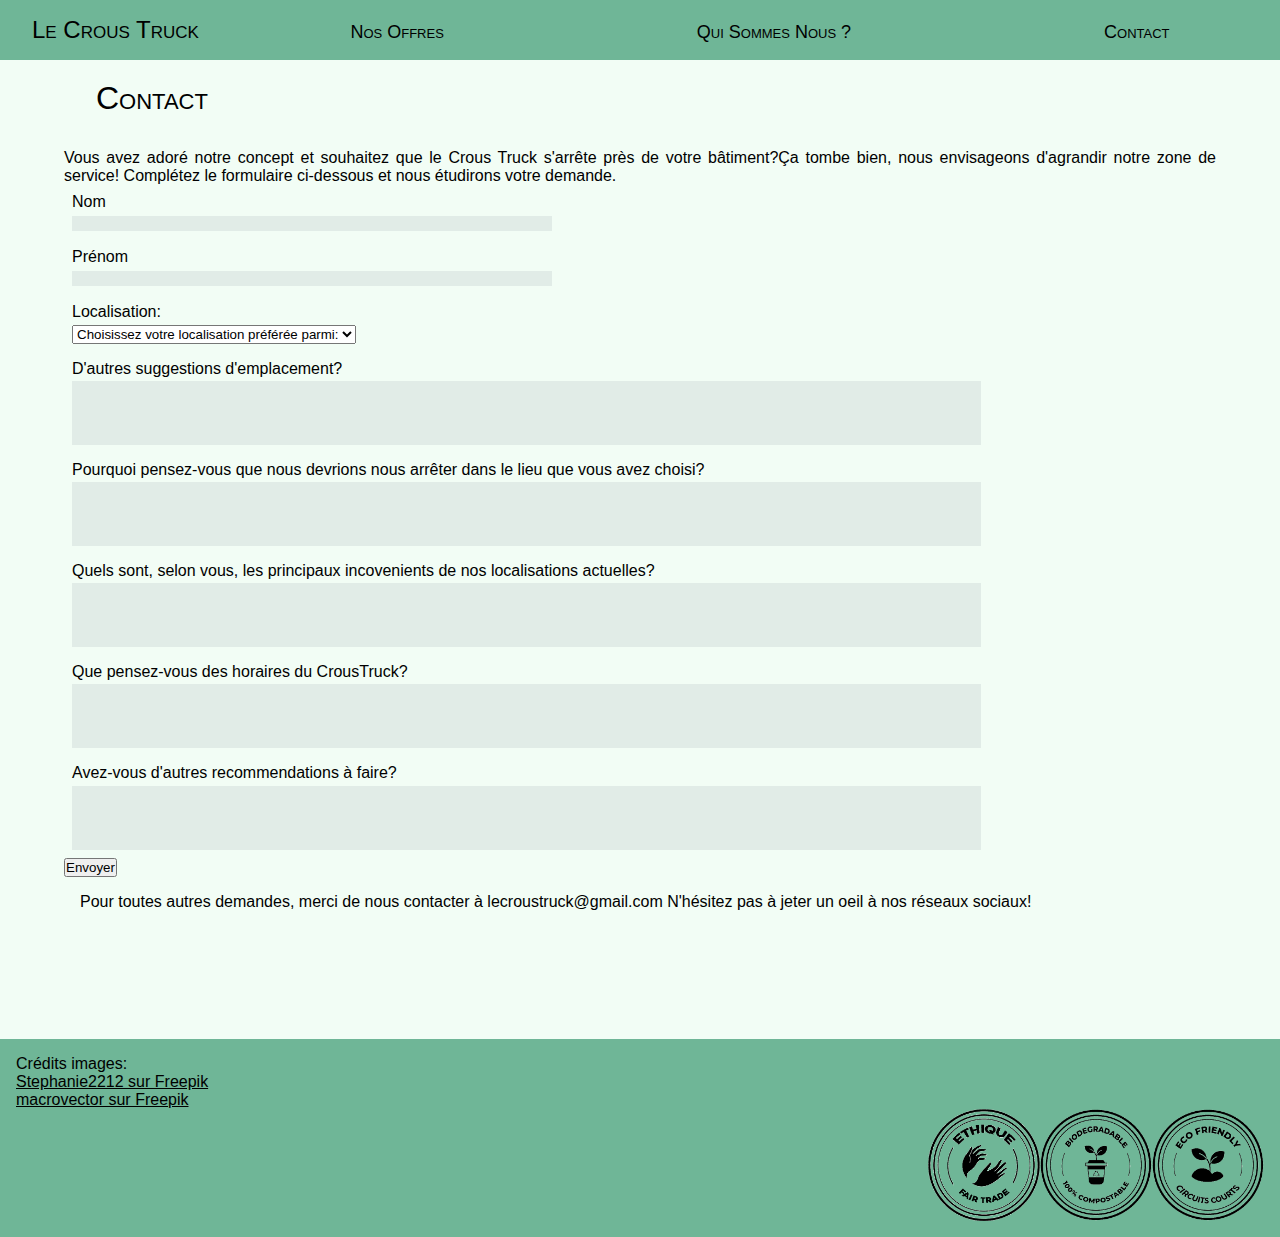
==== contact.html @ a4916d1d "Forme du formulaire" ====
<!DOCTYPE html>
<html lang="fr">

<head>
  <meta charset="utf-8">
  <link rel="stylesheet" type="text/css" href="style.css">
  <title>Crous Truck - Contact </title>
</head>

<body>
  <nav>
    <div class="navbar">
      <div class="nav-container">
        <input class="checkbox" type="checkbox">
        <div class="hamburger-lines">
          <!--Cette classe sert à faire les 3 lignes du burger-->
          <span class="line line1"></span>
          <span class="line line2"></span>
          <span class="line line3"></span>
        </div>
        <div class="logo">
          <a class="main-title" href="index.html">Le Crous Truck</a>
        </div>
        <div class="menu-items">
          <!--Ici, on a nos liens vers nos pages du menu de navigation-->
          <ul class="navigation">
            <li><a href="menu.html">Nos Offres</a></li>
            <li><a href="nous.html">Qui Sommes Nous ?</a></li>
            <li><a href="contact.html">Contact</a></li>
          </ul>
        </div>
      </div>
    </div>
  </nav>
  <main>
    <section class="contenu">
    <h1>Contact</h1>
      <p>Vous avez adoré notre concept et souhaitez que le Crous Truck s'arrête près de
        votre bâtiment?&Ccedil;a tombe bien, nous envisageons d'agrandir notre zone de
        service! Complétez le formulaire ci-dessous et nous étudirons votre demande. </p>
      <div class="contact_section_form">
        <form id="contact_form" method="post"
          action="https://perso.liris.cnrs.fr/pierre-antoine.champin/enseignement/intro-web/_static/formproc/debug">
          <div class="contact_questions">
            <label for="nom">Nom</label>
            <input class="contact_field" type="text" name="nom" id="nom" required>
          </div>

          <div class="contact_questions">
            <label for="prenom">Prénom</label>
            <input class="contact_field" type="text" name="prenom" id="prenom" required>
          </div>

          <div class="contact_questions">
            <label for="location">Localisation:</label>
            <select class="contact_field" name="location" id="location" required>
              <option value="">Choisissez votre localisation préférée parmi:</option>
              <option value="MarieCurie">Bibliothèque Marie Curie</option>
              <option value="RueRaoulDurand">Rue Raoul Durand</option>
              <option value="squareLaDoua">Square de la Doua</option>
            </select>
          </div>

          <div class="contact_questions">
            <label for="other_ideas">D'autres suggestions d'emplacement?</label>
            <textarea class="contact_field" name="other_ideas" id="other_ideas" cols="20" rows="1"></textarea>
          </div>

          <div class="contact_questions">
            <label for="justification">Pourquoi pensez-vous que nous devrions nous arrêter dans le lieu
              que vous avez choisi?</label>
            <textarea class="contact_field" name ="justification" id="justification" cols="20" rows="1" required></textarea>
          </div>

          <div class="contact_questions">
            <label for="question_loc_actuelles">Quels sont, selon vous, les principaux incovenients de nos localisations actuelles? </label>
            <textarea class="contact_field" name ="question_loc_actuelles" id="question_loc_actuelles" cols="20" rows="1" required></textarea>
          </div>

          <div class="contact_questions">
            <label for="question_horaire">Que pensez-vous des horaires du CrousTruck?</label>
            <textarea class="contact_field" name ="question_horaire" id="question_horaire" cols="20" rows="1" ></textarea>
          </div>

          <div class="contact_questions">
            <label for="recommendations">Avez-vous d'autres recommendations à faire?</label>
            <textarea class="contact_field" name ="recommendations" id="recommendations" cols="20" rows="1" ></textarea>
          </div>
          <!--penser à ajouter aussi un lien vers une page qui donne quelles donnees on voudrait que le serveur renvoit au client. -->
          <button type="submit" class="contact_button">Envoyer</button>

        </form>
      </div>
      <p id="end-form">Pour toutes autres demandes, merci de nous contacter à <span
          class="contact_email">lecroustruck@gmail.com</span>
        N'hésitez pas à jeter un oeil à nos réseaux sociaux!</p>
      <!-- instagram, pinterest-->
    </section>
  </main>
  <footer>
    <p class="credits">Crédits images:</p>
    <p class="credits"><a href="https://fr.freepik.com/auteur/stephanie2212">Stephanie2212 sur Freepik</a></p>
    <p class="credits"><a href="https://fr.freepik.com/auteur/macrovector-official"> macrovector sur Freepik</a></p>
    <div class="footer_icns">
      <img src="img/icn_ecofriendly_modified.png" alt="logo eco friendly" class="footer_imgs">
      <img src="img/icn_biodegradable_modified.png" alt="logo biodégradable" class="footer_imgs">
      <img src="img/fairtrade_logo_modified.png" alt="logo fair trade" class="footer_imgs">
    </div>
  </footer>
</body>

</html>
---- style.css ----
body {
    font-family: 'Poppins', sans-serif;
    background-color: #f2fdf5;
}

h1 {
    font-family: 'Poppins', sans-serif;
    padding: 2rem;
    font-weight: 500;
    font-variant: small-caps;
}

h2, h3 {
    font-variant: small-caps;
    padding: 1rem;
}
.main-title {
    font-size:x-large;
    font-variant: small-caps;
}
.item {
    margin-left: auto;
    margin-right: auto;
    margin-bottom: 4rem;
    border-radius: 2%;
    padding-left: 1rem;
    padding-right: 1rem;
    width: 35vh;
}

.item p {
    padding: 0em 2em 0em 2em;
    text-align: center;
}

.lecrous_transparent p, .lecrous_ou p, .lecrous_quoi p{
    margin-bottom: 1rem;
}
.tab_categorie, .tab_origine{
    padding: 0.2rem;
}

h2 {
    padding-left: 3rem;
    font-size: xx-large;
    font-weight: 500;
}

h3 {
    margin-top: 1rem;
    margin-bottom: 2rem;
    text-align: center;
    font-weight: 300;
}

.offre, .price {
    width: fit-content;
    font-weight: 100;
    font-style: italic;
}
p.price {
    padding: 1rem;
    padding-left: 16rem;
}

.img-items {
    margin-bottom: 1rem;
    max-width: 100%;
    border-radius: 4%;
    box-shadow: rgba(0, 0, 0, 0.25) 0px 14px 28px, rgba(0, 0, 0, 0.22) 0px 10px 10px;
    width: max-content;
}

#tab-index {
    margin-left:auto;
    margin-right:auto;
    font-weight: 200;
    font-size: small;
}

#tab-index thead{
    font-variant: small-caps;
}
#tab-index td:nth-child(2n+1) {
    font-weight: 400;
    text-align: right;
    padding-right: 1rem;
}
#tab-index td:nth-child(2n) {
    font-weight: 200;
}
#intro, .contenu{
    text-align:justify;
}

/*style du formulaire de contact*/
label{
    align-content: flex-start;
}
.contact_field{
    align-content: flex-start;
}
.contact_section_form{
    margin-right:auto;
    margin-left: auto;
}
form{
    display: flex;
    flex-direction: column;

}
form div {
    padding: 0.5rem;
}
label{
    display: block;
    font-weight: 200;
    padding-bottom: 0.2rem;
}
#end-form {
    font-weight: 200;
    padding: 1rem;
}

.contact_button{
    align-self:flex-start;
}
input, textarea {
    border  : none;
    width   : 30rem;
    background: rgb(225, 236, 231);
    }

textarea {
    display : block;
    width   : 80%;
    height  : 4rem;
    resize  : none;
}



/*placement des images du footer*/
.footer_icns{
    display: flex;
    flex-direction: row-reverse;
}
footer{
    margin-top: 7rem;
    padding: 1rem;
    background-color: rgb(111, 182, 151);
}

a, a:visited{
    color: black;
    text-decoration: none;
}
.acknowledgements{
    margin-top: 1rem;
    text-align: center;
}
.credits a{
    text-decoration: underline;
}
.credit_h1{
    padding: 2rem;
    background-color: rgb(111, 182, 151);
}
.credits_list{
    padding: 3rem;
}
.img_open_tab{
    max-width: 1.5rem;
}
/*Ci après, permet de faire la carte en responsive: */
@media (min-width: 701px) and  (max-width: 1130px) {
    .produits {
        grid-template-columns: 1fr 1fr ;
    }
    h2 {
        grid-column-start: 1;
        grid-column-end: 3;
    }
}
@media (min-width: 1131px) {
    .produits {
        grid-template-columns: 1fr 1fr 1fr;
    }
    h2 {
        grid-column-start: 1;
        grid-column-end: 4;
    }
}
    /*ci-après, la version web :*/
@media (min-width: 701px) {
    * {
        margin: 0;
        padding: 0;
    }

    /*Barre de navigation*/
    .checkbox {
        display: none;
    }
    .nav-container{
        padding: 1rem;
        display: grid;
        grid-template-columns: 13rem auto;
        width: 100%;
        position: fixed;
        background-color: rgb(111, 182, 151);
        width: 100%; 
    }
    .logo{
        padding-left: 1rem;
        grid-column-start: 1;
    }
    .navigation {
        display: flex;
        justify-content: space-around;
        padding-top: 0.4rem;
    }

    .navigation li {
        list-style-type: none;
        font-variant: small-caps;
        font-size: large;
    }

    li a:hover, .main-title:hover {
        font-weight: bold; 
    }
    #img_truck {
        padding: 4rem 0rem 4rem 0rem;
        display: block;
        margin-left: auto;
        margin-right: auto;
    }

    #index_presentation {
        text-align: center;
        padding: 6rem;
        font-size: x-large;
        font-weight: 300;
    }
    .index_horaires{
        text-align: center;
        padding: 2rem;
        font-size: x-large;
        font-weight: 300;
    }
    #tab-index {
        font-size: large;
    }
    
    /*Placement des produits sur la page*/
    main{
        padding-top: 3rem;
    }
    .produits {
        display: grid;
    }

    #mainimg {
        width: 30rem;
    }
    #intro, .contenu{
        padding: 0em 4em 0em 4em;
    }
    /*Tableau A PROPOS DE NOUS version web*/
    #tableau_nous{
        margin: 0 auto 2rem auto;
    }
    caption{
        margin: 2rem 0;
    }
    .tworows_top{
        padding-top: 0.5rem;
    }
    .tworows_bottom{
        padding-bottom: 0.5rem;
    }
    .solo_row{
        padding: 0.5rem 0;
    }
    .tab_categorie, .th_nous{
        padding-right: 2rem;
    }
    #img_map{
        display: block;
        margin-left: auto;
        margin-right: auto;
        max-width: 100%;
        
    }

    /*resize des images du footer*/
    .footer_imgs{
        max-width: 7rem;
        
    }

}

    /*ci-après, la version mobile : */
@media (max-width: 700px) {
    * {
        margin: 0;
        padding: 0;
    }

    #index_presentation {
        padding: 2rem;
        text-align: center;
        font-style: italic;
        font-size: smaller;
    }
    #mainimg {
        width: 30rem;
    }
    
    #intro, .contenu{
        padding: 0em 1.5em 0em 1.5em;
    }

    #img_map {
        display: block;
        margin-left: auto;
        margin-right: auto;
        max-width: 100%; 
    }
    /*version responsive du tableau dans "A propos de nous" */
    .thead_nous {
        display: none;
    }
    caption{
        margin: 1rem 0;
    }
    .tab_categorie, .tab_categorie_cafe {
        font-variant: small-caps;
        margin-top: 1rem;
    }
    .tr_nous {
        display: flex;
        flex-direction: column;
    }

    .tab_categorie::before {
        content: "Les ";
    }
    .tab_categorie_cafe::before{
        content: "Le ";
    }
    /*resize des images du footer*/
    .footer_imgs{
        max-width: 5rem;
        
    }
    /*Le code ci-après permet de faire le menu burger et a été trouvé sur le site:  https://codepen.io/alvarotrigo/pen/wvrzPWL,
    Nous avons apporté quelques modifications esthétiques, et nous l'avons adapté pour notre site.*/

    .navbar {
        width: 100%;
        box-shadow: 0 1px 4px rgb(146 161 176 / 15%);
    }

    .nav-container {
        display: flex;
        justify-content: space-between;
        align-items: center;
        height: 10rem;
        max-width: 100rem;
        background-color: rgb(111, 182, 151);
        margin: auto;
    }

    .navbar .menu-items {
        display: flex;
    }

    .navbar .nav-container li {
        list-style: none;
    }

    .navbar .nav-container a {
        text-decoration: none;
        color: #0e2431;
        font-weight: 500;
        font-size: 1.2rem;
    }

    .navbar .nav-container a:hover {
        font-weight: bolder;
    }

    .nav-container {
        display: block;
        position: relative;
        height: 60px;
    }

    .nav-container .checkbox {
        position: absolute;
        display: block;
        height: 32px;
        width: 32px;
        top: 20px;
        left: 20px;
        z-index: 5;
        opacity: 0;
        cursor: pointer;
    }

    .nav-container .hamburger-lines {
        display: block;
        height: 26px;
        width: 32px;
        position: absolute;
        top: 17px;
        left: 20px;
        z-index: 2;
        display: flex;
        flex-direction: column;
        justify-content: space-between;
    }

    .nav-container .hamburger-lines .line {
        display: block;
        height: 4px;
        width: 100%;
        border-radius: 10px;
        background: #0e2431;
    }

    .nav-container .hamburger-lines .line1 {
        transform-origin: 0% 0%;
        transition: transform 0.4s ease-in-out;
    }

    .nav-container .hamburger-lines .line2 {
        transition: transform 0.2s ease-in-out;
    }

    .nav-container .hamburger-lines .line3 {
        transform-origin: 0% 100%;
        transition: transform 0.4s ease-in-out;
    }

    .navbar .menu-items {
        padding-top: 8rem;
        padding-bottom: 10rem;
        background-color: rgb(111, 182, 151);
        transform: translate(-130%);
        display: flex;
        flex-direction: column;
        transition: transform 0.4s ease-in-out;
        text-align: left;
        padding-left: 2rem;
    }

    .navbar .menu-items li {
        margin-bottom: 1.2rem;
        font-size: 1.5rem;
        font-weight: 500;
    }

    .logo {
        position: absolute;
        top: 1.2rem;
        right: 1.8rem;
        font-size: 1.2rem;
        color: #0e2431;
    }

    .nav-container input[type="checkbox"]:checked~.menu-items {
        transform: translateX(0);
    }

    .nav-container input[type="checkbox"]:checked~.hamburger-lines .line1 {
        transform: rotate(45deg);
    }

    .nav-container input[type="checkbox"]:checked~.hamburger-lines .line2 {
        transform: scaleY(0);
    }

    .nav-container input[type="checkbox"]:checked~.hamburger-lines .line3 {
        transform: rotate(-45deg);
    }

    .nav-container input[type="checkbox"]:checked~.logo {
        display: none;
    }
}

/* test du dark mode: 
    @media (prefers-color-scheme: dark) {
    body {
    background-color: #2f2f2f;
    color: #dbdbdb;
    }
    a {
    color: #5fa9ee;
    }
    img {
    filter: grayscale(25%);
    }
} */
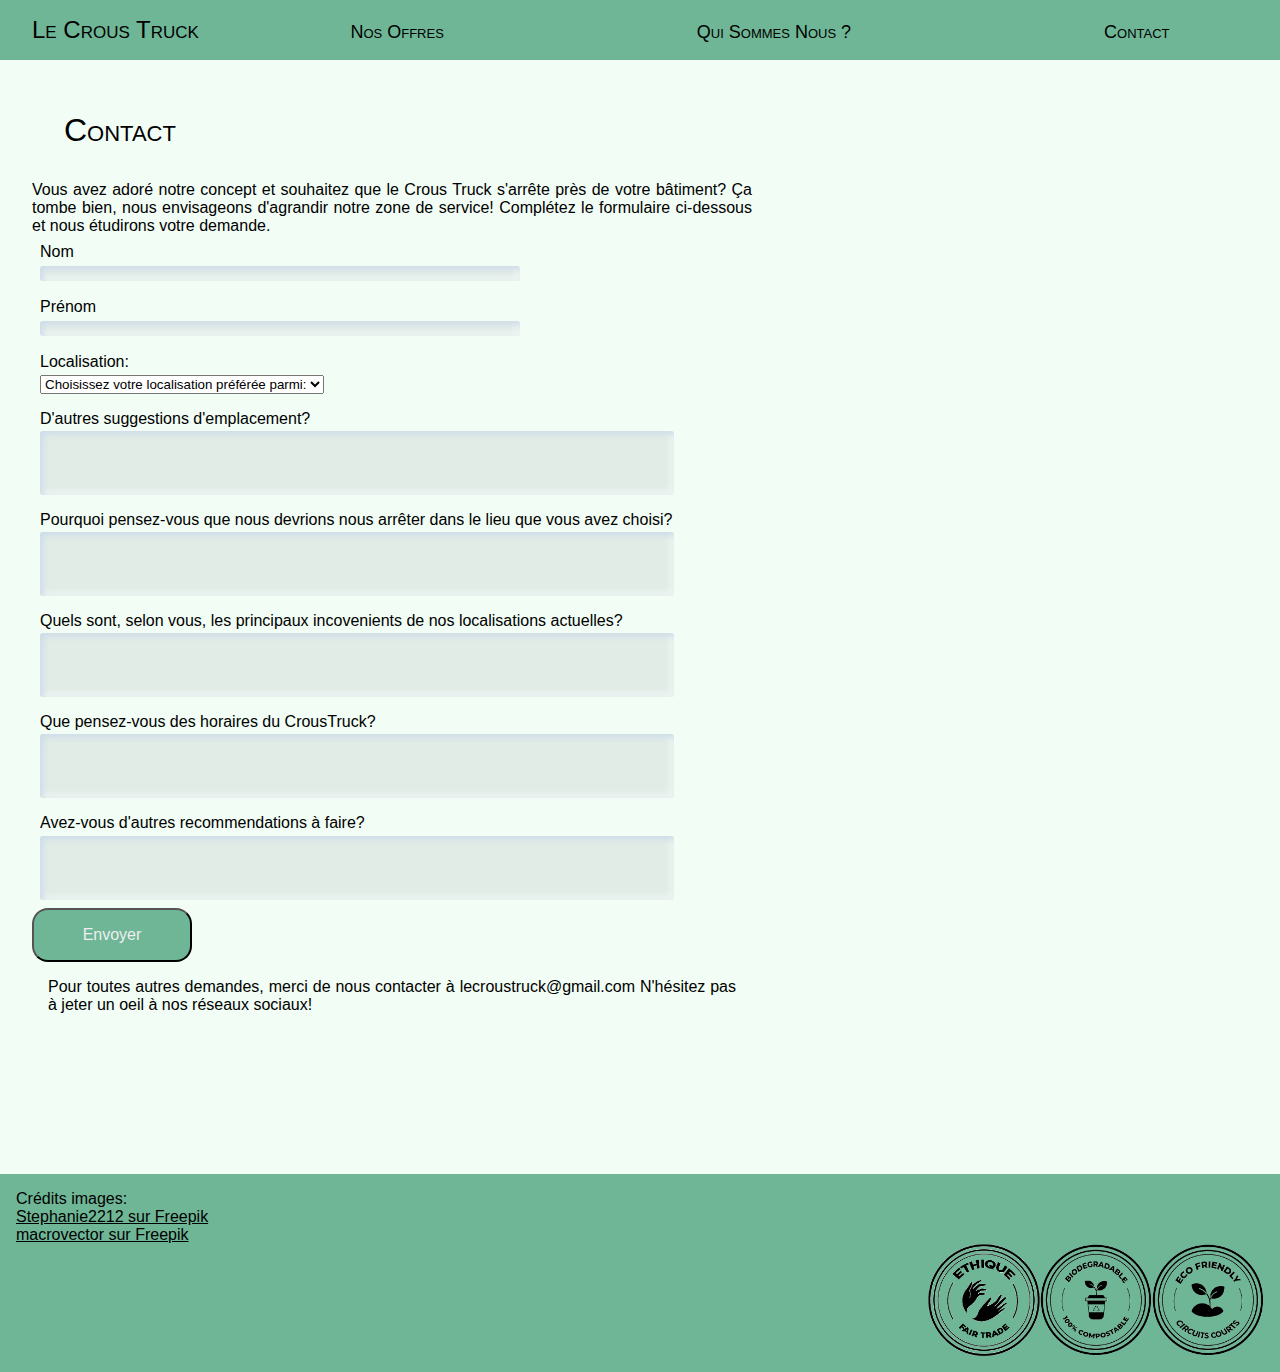
==== commit 21ab11c9: "Avancement formulaire" ====
--- a/contact.html
+++ b/contact.html
@@ -33,10 +33,10 @@
     </div>
   </nav>
   <main>
-    <section class="contenu">
+    <section id="intro-contact" class="contenu">
     <h1>Contact</h1>
       <p>Vous avez adoré notre concept et souhaitez que le Crous Truck s'arrête près de
-        votre bâtiment?&Ccedil;a tombe bien, nous envisageons d'agrandir notre zone de
+        votre bâtiment? &Ccedil;a tombe bien, nous envisageons d'agrandir notre zone de
         service! Complétez le formulaire ci-dessous et nous étudirons votre demande. </p>
       <div class="contact_section_form">
         <form id="contact_form" method="post"
--- a/style.css
+++ b/style.css
@@ -128,16 +128,41 @@
 input, textarea {
     border  : none;
     width   : 30rem;
+    border-radius: 0.2rem;
     background: rgb(225, 236, 231);
+    box-shadow: rgb(204, 219, 232) 3px 3px 6px 0px inset, rgba(255, 255, 255, 0.5) -3px -3px 6px 1px inset;
     }
 
 textarea {
     display : block;
-    width   : 80%;
+    width   : 90%;
     height  : 4rem;
     resize  : none;
 }
 
+#intro-contact {
+    font-weight: 200;
+    padding: 2rem;
+    text-align: justify;
+    max-width: 45rem;
+}
+button {
+    display: inline-block;
+    background-color:  rgb(111, 182, 151);
+    border-radius: 1rem;
+    color: #eeeeee;
+    text-align: center;
+    font-weight: 100;
+    font-size: medium;
+    padding: 1rem;
+    width: 10rem;
+    }
+
+    input:focus, textarea:focus {
+        background   : rgba(0,0,0,.1);
+        border-radius: 5px;
+        outline      : none;
+    }
 
 
 /*placement des images du footer*/
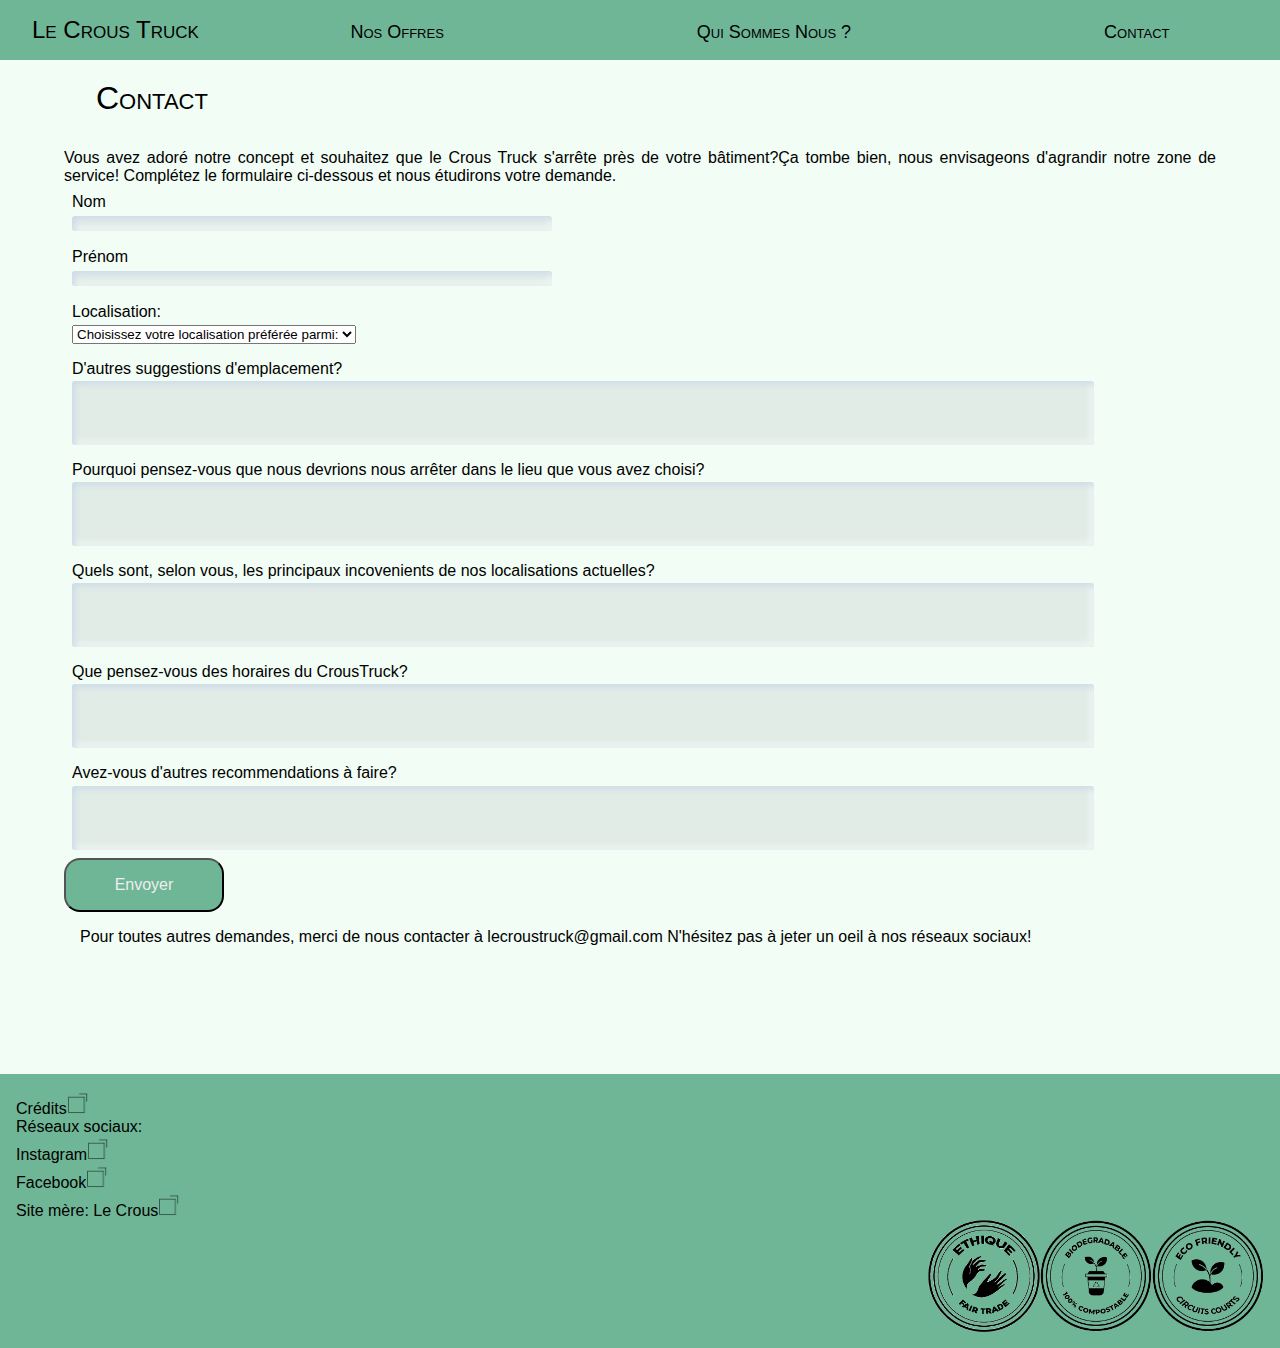
==== commit 28e4e246: "modified_footer" ====
--- a/contact.html
+++ b/contact.html
@@ -33,10 +33,10 @@
     </div>
   </nav>
   <main>
-    <section id="intro-contact" class="contenu">
+    <section class="contenu">
     <h1>Contact</h1>
       <p>Vous avez adoré notre concept et souhaitez que le Crous Truck s'arrête près de
-        votre bâtiment? &Ccedil;a tombe bien, nous envisageons d'agrandir notre zone de
+        votre bâtiment?&Ccedil;a tombe bien, nous envisageons d'agrandir notre zone de
         service! Complétez le formulaire ci-dessous et nous étudirons votre demande. </p>
       <div class="contact_section_form">
         <form id="contact_form" method="post"
@@ -98,9 +98,17 @@
     </section>
   </main>
   <footer>
-    <p class="credits">Crédits images:</p>
-    <p class="credits"><a href="https://fr.freepik.com/auteur/stephanie2212">Stephanie2212 sur Freepik</a></p>
-    <p class="credits"><a href="https://fr.freepik.com/auteur/macrovector-official"> macrovector sur Freepik</a></p>
+    <div class="footer_links">
+      <p class="footer_element"><a href="credits.html" target="_blank">Crédits<img src="img/open_new_tab.png"
+            alt="ouverture dans une nouvelle page" class="img_open_tab"></a></p>
+      <p class="footer_categorie">Réseaux sociaux:</p>
+      <p class="footer_element"><a href="https://www.instagram.com/croustruck/" target="_blank">Instagram<img src="img/open_new_tab.png"
+            alt="ouverture dans une nouvelle page" class="img_open_tab"></a></p>
+      <p class="footer_element"><a href="https://www.facebook.com/profile.php?id=100088704184749" target="_blank">Facebook<img src="img/open_new_tab.png" alt="ouverture dans une nouvelle page"
+            class="img_open_tab"></a></p>
+      <p class="footer_categorie footer_element">Site mère: <a href="https://www.crous-lyon.fr/" target="_blank">Le Crous<img src="img/open_new_tab.png"
+            alt="ouverture dans une nouvelle page" class="img_open_tab"></a></p>
+    </div>
     <div class="footer_icns">
       <img src="img/icn_ecofriendly_modified.png" alt="logo eco friendly" class="footer_imgs">
       <img src="img/icn_biodegradable_modified.png" alt="logo biodégradable" class="footer_imgs">
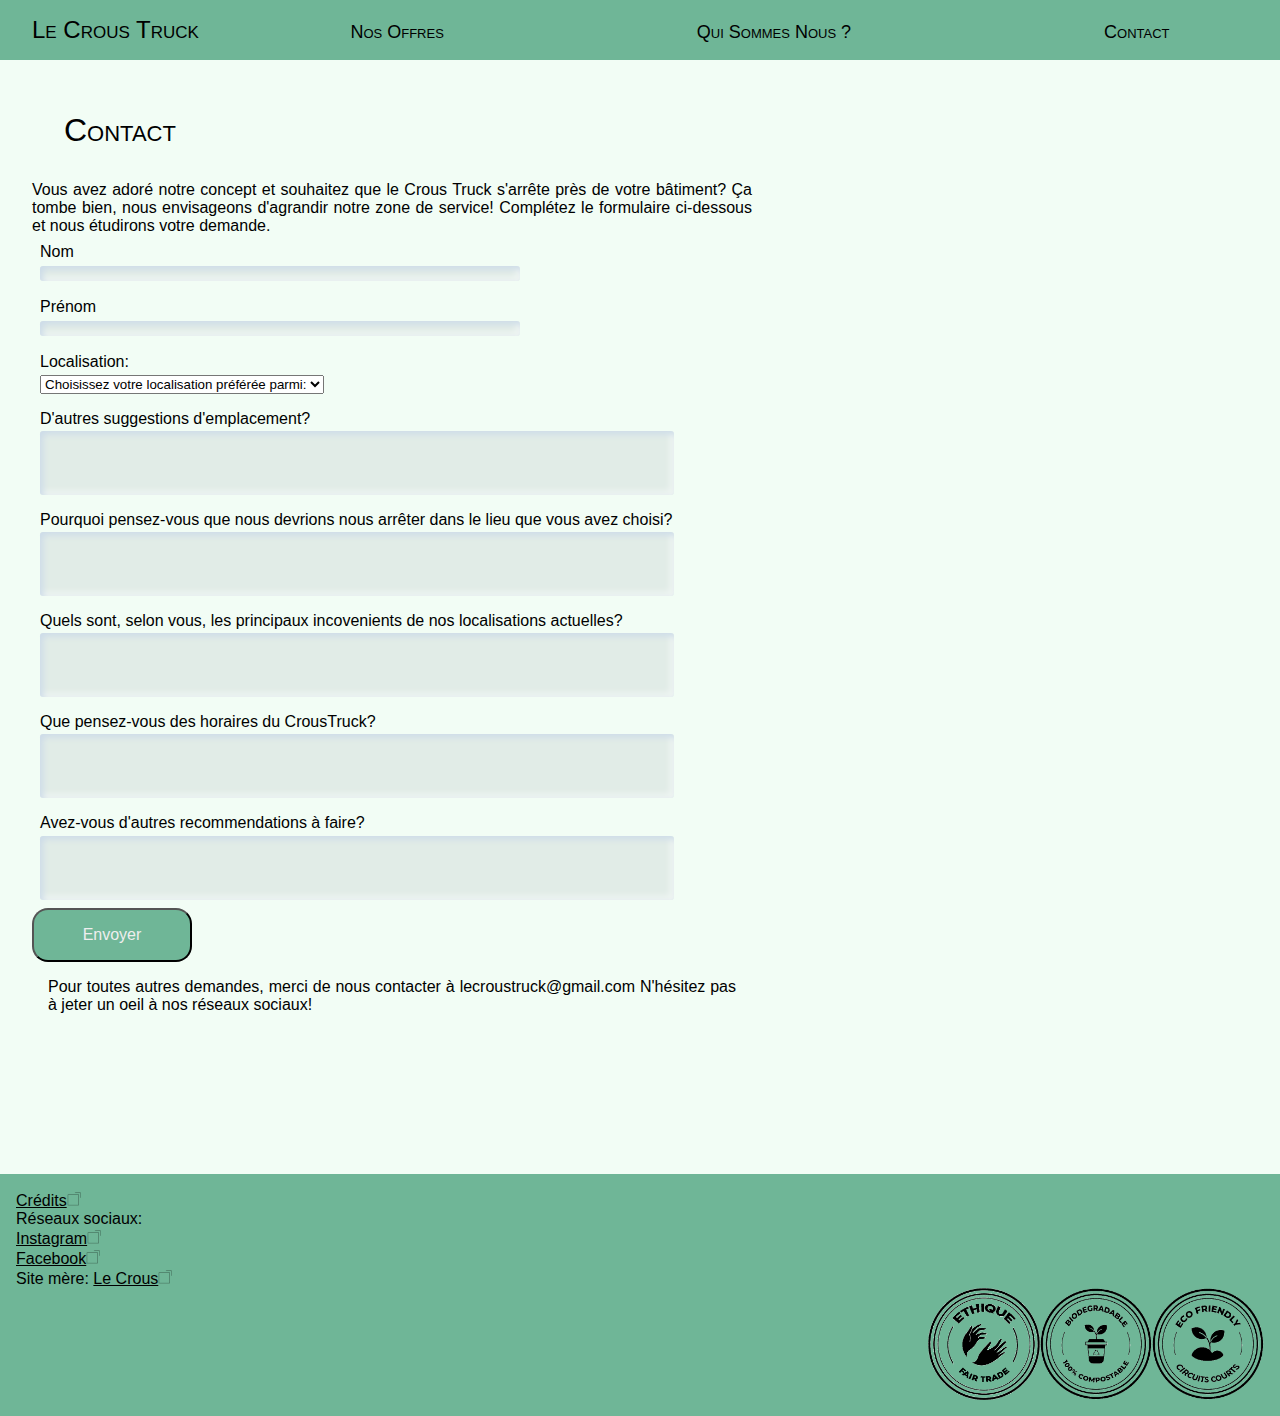
==== commit 023560e8: "Merge branch 'main' of https://forge.univ-lyon1.fr/p2207775/sae_web" ====
--- a/contact.html
+++ b/contact.html
@@ -33,10 +33,10 @@
     </div>
   </nav>
   <main>
-    <section class="contenu">
+    <section id="intro-contact" class="contenu">
     <h1>Contact</h1>
       <p>Vous avez adoré notre concept et souhaitez que le Crous Truck s'arrête près de
-        votre bâtiment?&Ccedil;a tombe bien, nous envisageons d'agrandir notre zone de
+        votre bâtiment? &Ccedil;a tombe bien, nous envisageons d'agrandir notre zone de
         service! Complétez le formulaire ci-dessous et nous étudirons votre demande. </p>
       <div class="contact_section_form">
         <form id="contact_form" method="post"
--- a/style.css
+++ b/style.css
@@ -125,6 +125,18 @@
 .contact_button{
     align-self:flex-start;
 }
+
+a, a:visited{
+    color: black;
+    text-decoration: none;
+}
+/*A propos de nous*/
+.acknowledgements{
+    margin-top: 1rem;
+    text-align: center;
+}
+/*placement du footer*/
+
 input, textarea {
     border  : none;
     width   : 30rem;
@@ -175,18 +187,13 @@
     padding: 1rem;
     background-color: rgb(111, 182, 151);
 }
-
-a, a:visited{
-    color: black;
-    text-decoration: none;
-}
-.acknowledgements{
-    margin-top: 1rem;
-    text-align: center;
-}
-.credits a{
+.footer_element a{
     text-decoration: underline;
 }
+.footer_links{
+    margin: 0, auto;
+}
+/*credits*/
 .credit_h1{
     padding: 2rem;
     background-color: rgb(111, 182, 151);
@@ -195,8 +202,9 @@
     padding: 3rem;
 }
 .img_open_tab{
-    max-width: 1.5rem;
-}
+    max-width: 1rem;
+}
+
 /*Ci après, permet de faire la carte en responsive: */
 @media (min-width: 701px) and  (max-width: 1130px) {
     .produits {
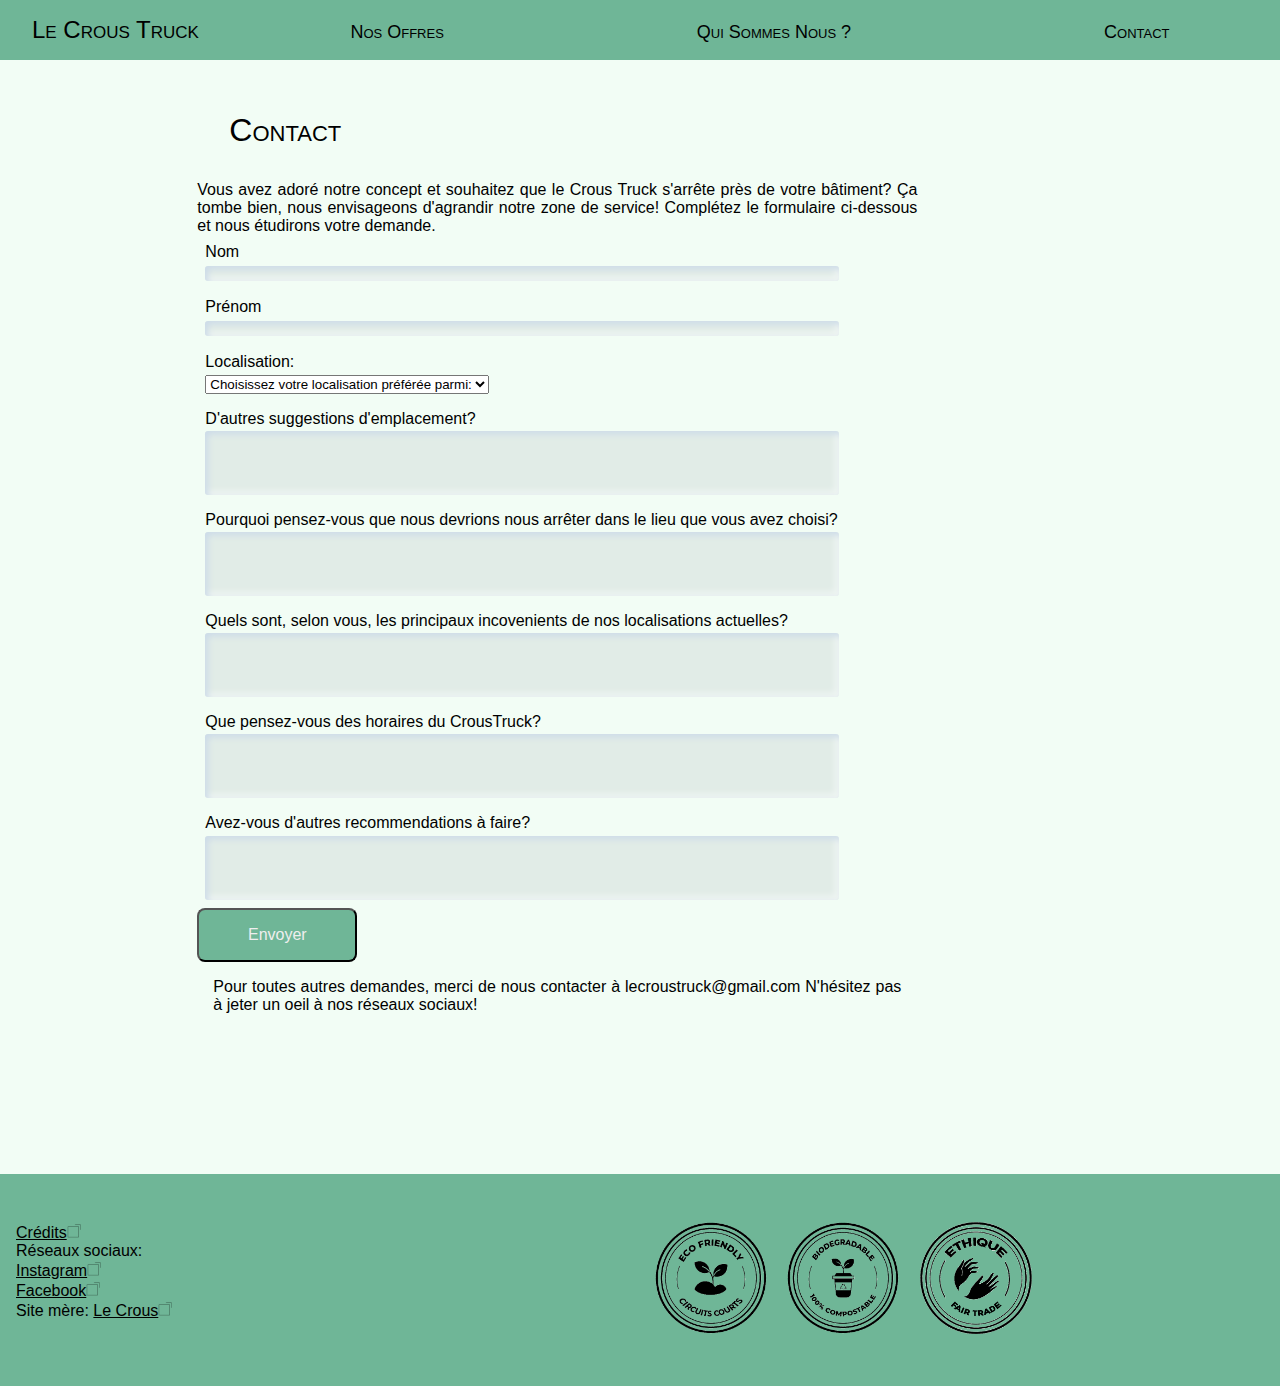
==== commit 51cbc0ae: "grid général sur la page contact" ====
--- a/contact.html
+++ b/contact.html
@@ -33,6 +33,7 @@
     </div>
   </nav>
   <main>
+  <div id="main-contact">
     <section id="intro-contact" class="contenu">
     <h1>Contact</h1>
       <p>Vous avez adoré notre concept et souhaitez que le Crous Truck s'arrête près de
@@ -96,6 +97,7 @@
         N'hésitez pas à jeter un oeil à nos réseaux sociaux!</p>
       <!-- instagram, pinterest-->
     </section>
+  </div>
   </main>
   <footer>
     <div class="footer_links">
--- a/style.css
+++ b/style.css
@@ -112,45 +112,32 @@
 form div {
     padding: 0.5rem;
 }
+#main-contact{
+    display: grid;
+    grid-template-columns: auto auto auto;
+}
+#intro-contact {
+    grid-column-start: 2;
+}
 label{
     display: block;
     font-weight: 200;
     padding-bottom: 0.2rem;
 }
-#end-form {
-    font-weight: 200;
-    padding: 1rem;
-}
-
-.contact_button{
-    align-self:flex-start;
-}
-
-a, a:visited{
-    color: black;
-    text-decoration: none;
-}
-/*A propos de nous*/
-.acknowledgements{
-    margin-top: 1rem;
-    text-align: center;
-}
-/*placement du footer*/
-
+
+textarea {
+    display : block;
+    height  : 4rem;
+    resize  : none;
+}
 input, textarea {
     border  : none;
-    width   : 30rem;
+    width   : 90%;
     border-radius: 0.2rem;
     background: rgb(225, 236, 231);
     box-shadow: rgb(204, 219, 232) 3px 3px 6px 0px inset, rgba(255, 255, 255, 0.5) -3px -3px 6px 1px inset;
     }
 
-textarea {
-    display : block;
-    width   : 90%;
-    height  : 4rem;
-    resize  : none;
-}
 
 #intro-contact {
     font-weight: 200;
@@ -159,9 +146,8 @@
     max-width: 45rem;
 }
 button {
-    display: inline-block;
     background-color:  rgb(111, 182, 151);
-    border-radius: 1rem;
+    border-radius: 0.5rem;
     color: #eeeeee;
     text-align: center;
     font-weight: 100;
@@ -170,21 +156,44 @@
     width: 10rem;
     }
 
-    input:focus, textarea:focus {
-        background   : rgba(0,0,0,.1);
-        border-radius: 5px;
-        outline      : none;
-    }
+
+#end-form {
+    font-weight: 200;
+    padding: 1rem;
+}
+
+.contact_button{
+    align-self:flex-start;
+}
+
+a, a:visited{
+    color: black;
+    text-decoration: none;
+}
+/*A propos de nous*/
+.acknowledgements{
+    margin-top: 1rem;
+    text-align: center;
+}
+/*placement du footer*/
 
 
 /*placement des images du footer*/
 .footer_icns{
-    display: flex;
-    flex-direction: row-reverse;
+    grid-column-start: 3;
+}
+.footer_icns img {
+    padding-left: 1rem;
 }
 footer{
+    font-weight: 100;
+    font-variant:normal;
+    display: grid;
+    grid-template-columns: 1fr auto:max-content 25rem ;
     margin-top: 7rem;
     padding: 1rem;
+    padding-bottom: 3rem;
+    padding-top: 3rem;
     background-color: rgb(111, 182, 151);
 }
 .footer_element a{
@@ -362,6 +371,12 @@
         margin-right: auto;
         max-width: 100%; 
     }
+    .index_horaires{
+        text-align: center;
+        padding: 2rem;
+        font-size: large;
+        font-weight: 300;
+    }
     /*version responsive du tableau dans "A propos de nous" */
     .thead_nous {
         display: none;
@@ -386,7 +401,7 @@
     }
     /*resize des images du footer*/
     .footer_imgs{
-        max-width: 5rem;
+        max-width:3rem;
         
     }
     /*Le code ci-après permet de faire le menu burger et a été trouvé sur le site:  https://codepen.io/alvarotrigo/pen/wvrzPWL,
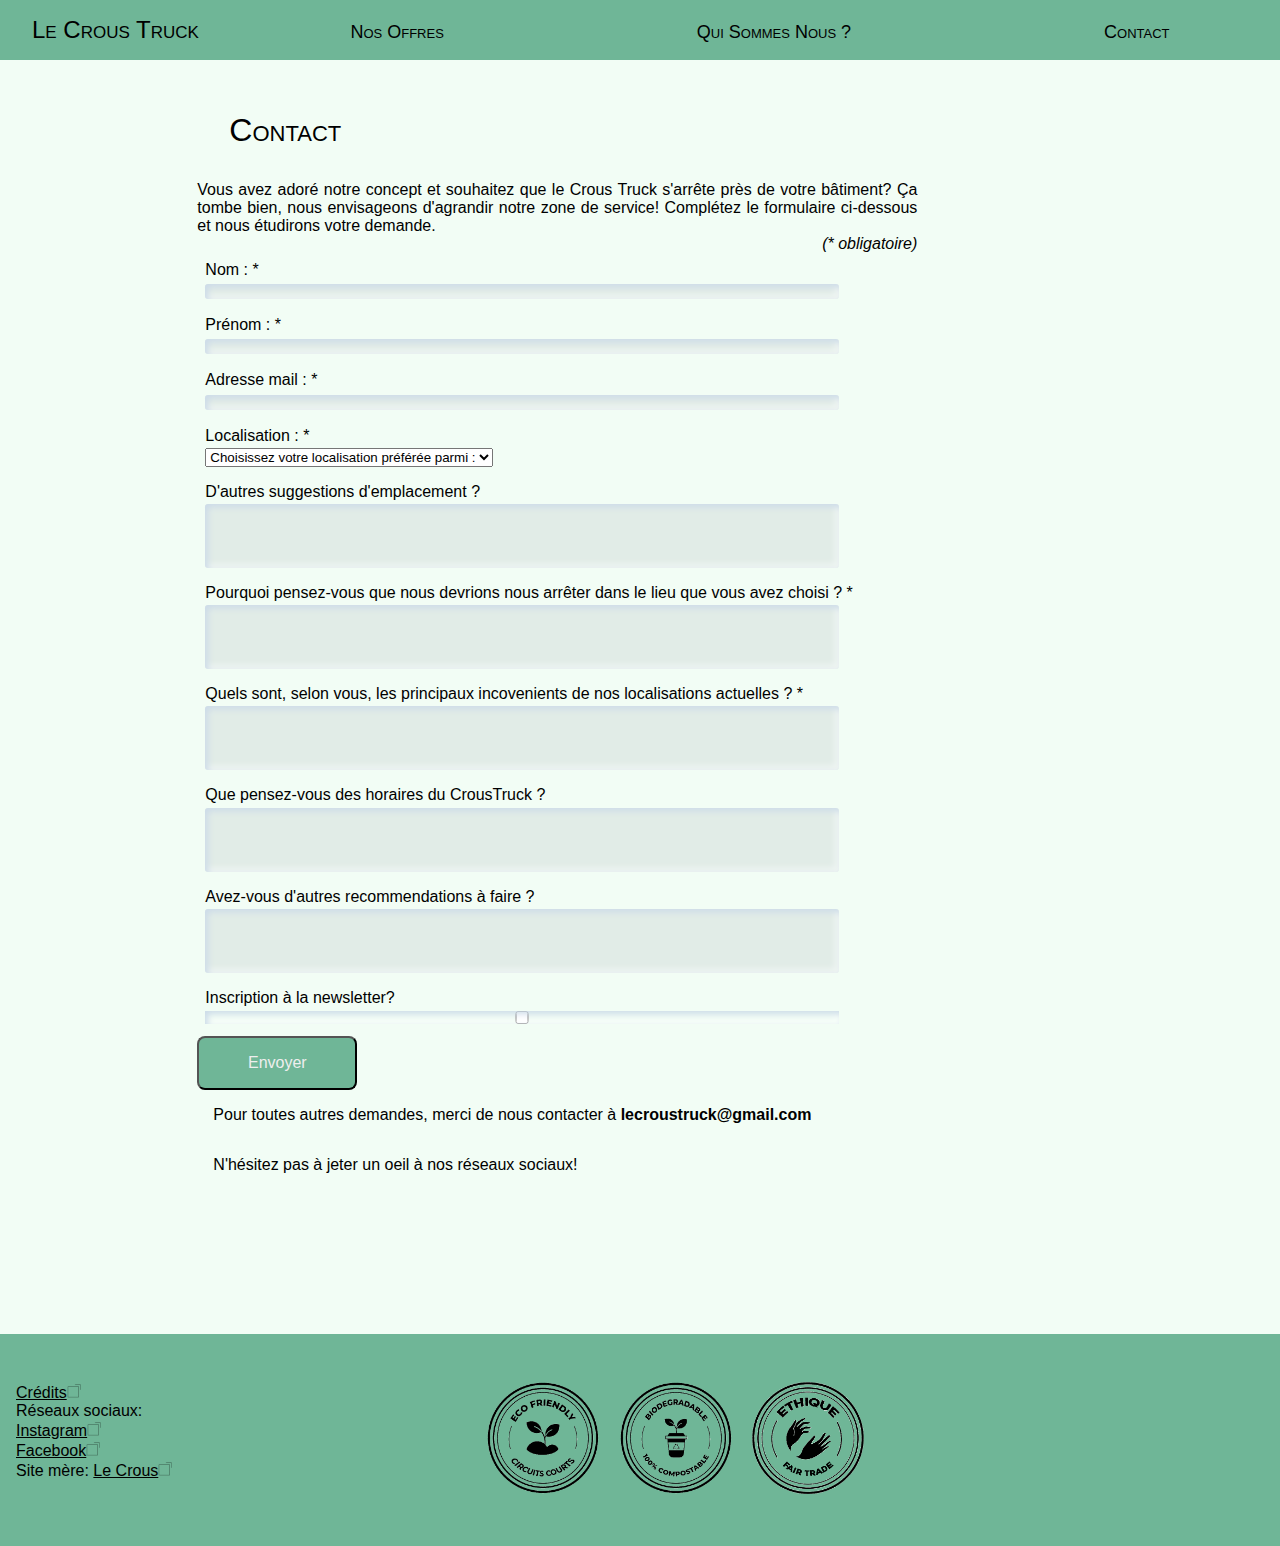
==== commit 831b532a: "correctifs_orthographe_et_ajout_field" ====
--- a/contact.html
+++ b/contact.html
@@ -40,22 +40,28 @@
         votre bâtiment? &Ccedil;a tombe bien, nous envisageons d'agrandir notre zone de
         service! Complétez le formulaire ci-dessous et nous étudirons votre demande. </p>
       <div class="contact_section_form">
+        <p id="required_fields">(* obligatoire)</p>
         <form id="contact_form" method="post"
           action="https://perso.liris.cnrs.fr/pierre-antoine.champin/enseignement/intro-web/_static/formproc/debug">
           <div class="contact_questions">
-            <label for="nom">Nom</label>
+            <label for="nom">Nom : *</label>
             <input class="contact_field" type="text" name="nom" id="nom" required>
           </div>
 
           <div class="contact_questions">
-            <label for="prenom">Prénom</label>
+            <label for="prenom">Prénom : *</label>
             <input class="contact_field" type="text" name="prenom" id="prenom" required>
           </div>
 
           <div class="contact_questions">
-            <label for="location">Localisation:</label>
+            <label for="email">Adresse mail : *</label>
+            <input class="contact_field" type="email" name="email" id="email" required>
+          </div>
+
+          <div class="contact_questions">
+            <label for="location">Localisation : * </label>
             <select class="contact_field" name="location" id="location" required>
-              <option value="">Choisissez votre localisation préférée parmi:</option>
+              <option value="">Choisissez votre localisation préférée parmi :</option>
               <option value="MarieCurie">Bibliothèque Marie Curie</option>
               <option value="RueRaoulDurand">Rue Raoul Durand</option>
               <option value="squareLaDoua">Square de la Doua</option>
@@ -63,39 +69,44 @@
           </div>
 
           <div class="contact_questions">
-            <label for="other_ideas">D'autres suggestions d'emplacement?</label>
+            <label for="other_ideas">D'autres suggestions d'emplacement ?</label>
             <textarea class="contact_field" name="other_ideas" id="other_ideas" cols="20" rows="1"></textarea>
           </div>
 
           <div class="contact_questions">
             <label for="justification">Pourquoi pensez-vous que nous devrions nous arrêter dans le lieu
-              que vous avez choisi?</label>
+              que vous avez choisi ? *</label>
             <textarea class="contact_field" name ="justification" id="justification" cols="20" rows="1" required></textarea>
           </div>
 
           <div class="contact_questions">
-            <label for="question_loc_actuelles">Quels sont, selon vous, les principaux incovenients de nos localisations actuelles? </label>
+            <label for="question_loc_actuelles">Quels sont, selon vous, les principaux incovenients de nos localisations actuelles ? *</label>
             <textarea class="contact_field" name ="question_loc_actuelles" id="question_loc_actuelles" cols="20" rows="1" required></textarea>
           </div>
 
           <div class="contact_questions">
-            <label for="question_horaire">Que pensez-vous des horaires du CrousTruck?</label>
+            <label for="question_horaire">Que pensez-vous des horaires du CrousTruck ?</label>
             <textarea class="contact_field" name ="question_horaire" id="question_horaire" cols="20" rows="1" ></textarea>
           </div>
 
           <div class="contact_questions">
-            <label for="recommendations">Avez-vous d'autres recommendations à faire?</label>
+            <label for="recommendations">Avez-vous d'autres recommendations à faire ?</label>
             <textarea class="contact_field" name ="recommendations" id="recommendations" cols="20" rows="1" ></textarea>
           </div>
+
+          <div class="contact_questions">
+            <label for="newsletter">Inscription à la newsletter?</label>
+            <input class="contact_field" type = "checkbox" name="newsletter" id="newsletter">
+          </div>
+
           <!--penser à ajouter aussi un lien vers une page qui donne quelles donnees on voudrait que le serveur renvoit au client. -->
           <button type="submit" class="contact_button">Envoyer</button>
 
         </form>
       </div>
-      <p id="end-form">Pour toutes autres demandes, merci de nous contacter à <span
-          class="contact_email">lecroustruck@gmail.com</span>
-        N'hésitez pas à jeter un oeil à nos réseaux sociaux!</p>
-      <!-- instagram, pinterest-->
+      <p class="end-form">Pour toutes autres demandes, merci de nous contacter à <span
+          id="contact_email">lecroustruck@gmail.com</span></p>
+       <p class="end-form">N'hésitez pas à jeter un oeil à nos réseaux sociaux!</p>
     </section>
   </div>
   </main>
--- a/style.css
+++ b/style.css
@@ -97,13 +97,7 @@
 label{
     align-content: flex-start;
 }
-.contact_field{
-    align-content: flex-start;
-}
-.contact_section_form{
-    margin-right:auto;
-    margin-left: auto;
-}
+
 form{
     display: flex;
     flex-direction: column;
@@ -156,8 +150,11 @@
     width: 10rem;
     }
 
-
-#end-form {
+#required_fields{
+   text-align: right;
+   font-style: italic;
+}
+.end-form {
     font-weight: 200;
     padding: 1rem;
 }
@@ -165,7 +162,9 @@
 .contact_button{
     align-self:flex-start;
 }
-
+#contact_email{
+    font-weight: bold;
+}
 a, a:visited{
     color: black;
     text-decoration: none;
@@ -189,7 +188,7 @@
     font-weight: 100;
     font-variant:normal;
     display: grid;
-    grid-template-columns: 1fr auto:max-content 25rem ;
+    grid-template-columns: 1fr auto max-content 25rem ;
     margin-top: 7rem;
     padding: 1rem;
     padding-bottom: 3rem;
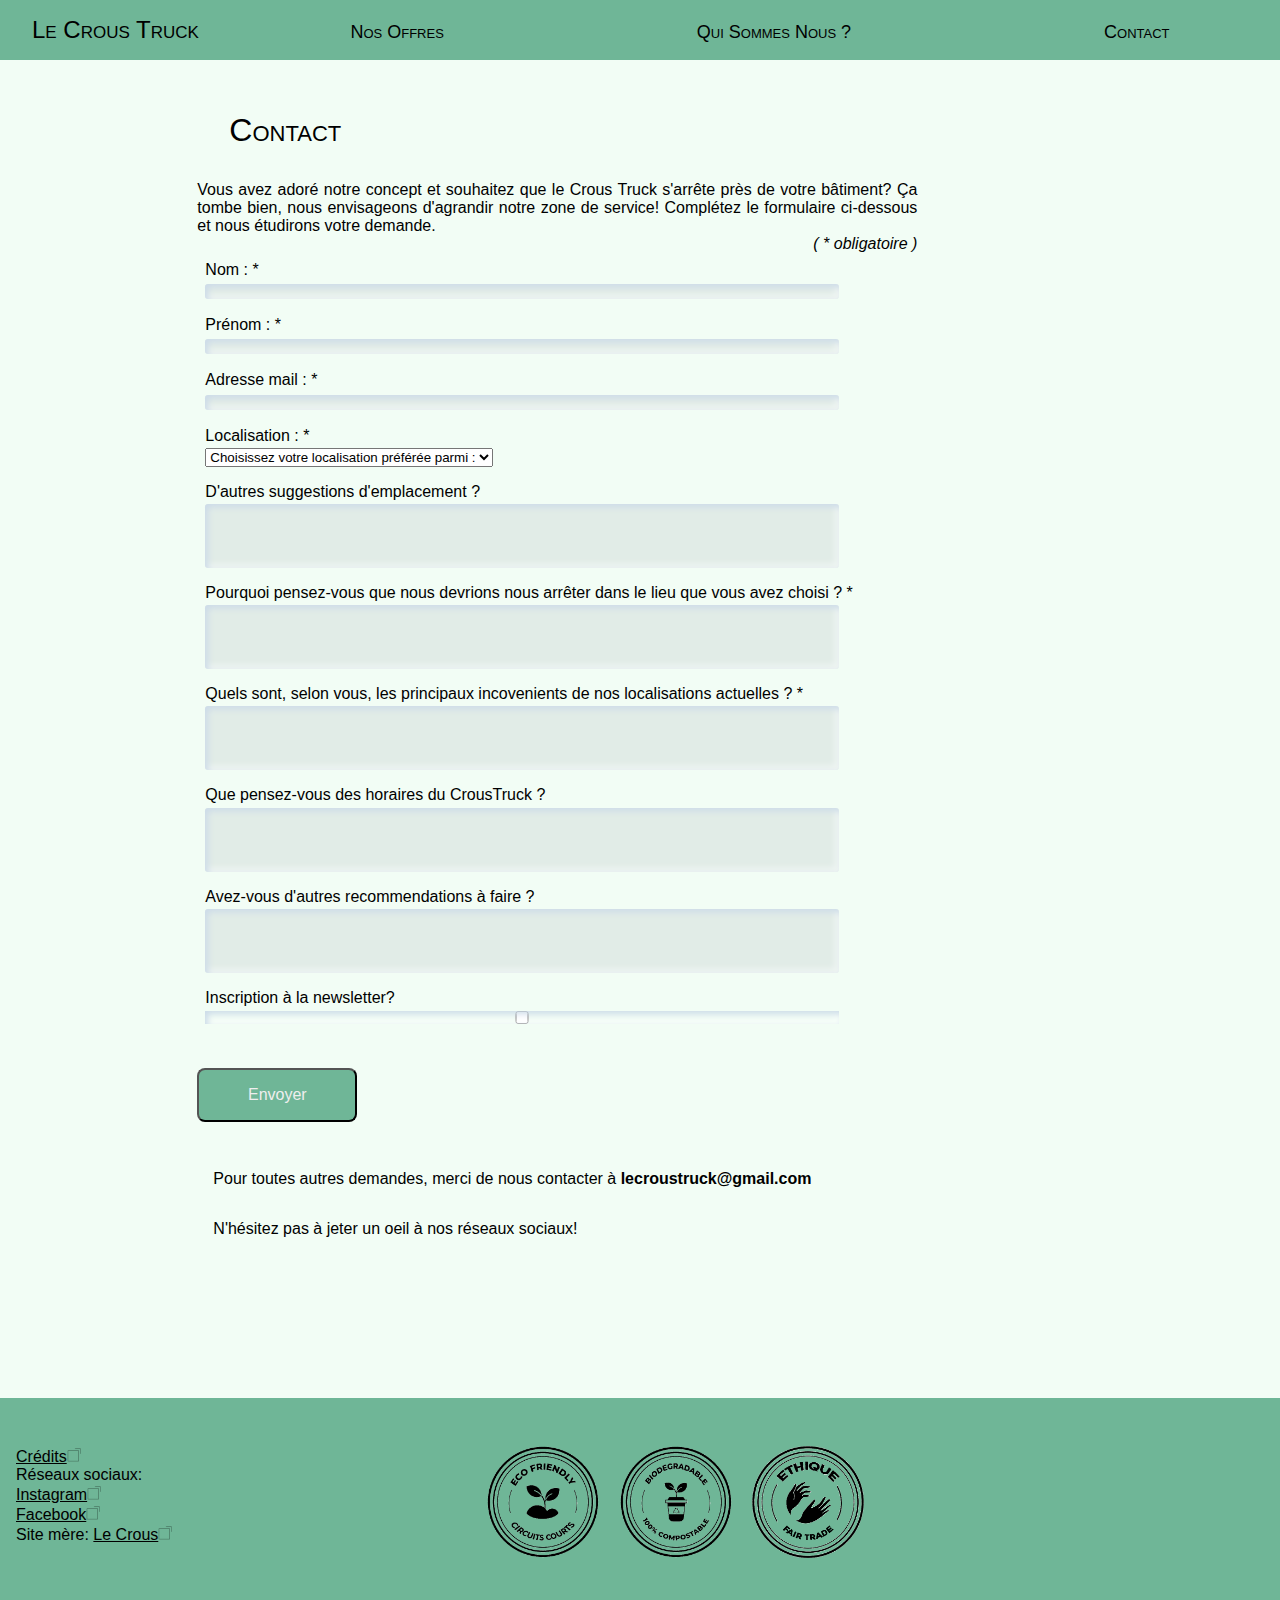
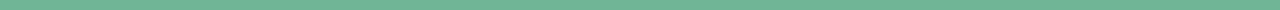
==== commit 3f56d26e: "Bouton" ====
--- a/contact.html
+++ b/contact.html
@@ -40,7 +40,7 @@
         votre bâtiment? &Ccedil;a tombe bien, nous envisageons d'agrandir notre zone de
         service! Complétez le formulaire ci-dessous et nous étudirons votre demande. </p>
       <div class="contact_section_form">
-        <p id="required_fields">(* obligatoire)</p>
+        <p id="required_fields">( * obligatoire )</p>
         <form id="contact_form" method="post"
           action="https://perso.liris.cnrs.fr/pierre-antoine.champin/enseignement/intro-web/_static/formproc/debug">
           <div class="contact_questions">
@@ -106,7 +106,7 @@
       </div>
       <p class="end-form">Pour toutes autres demandes, merci de nous contacter à <span
           id="contact_email">lecroustruck@gmail.com</span></p>
-       <p class="end-form">N'hésitez pas à jeter un oeil à nos réseaux sociaux!</p>
+      <p class="end-form">N'hésitez pas à jeter un oeil à nos réseaux sociaux!</p>
     </section>
   </div>
   </main>
--- a/style.css
+++ b/style.css
@@ -139,7 +139,18 @@
     text-align: justify;
     max-width: 45rem;
 }
-button {
+
+#required_fields{
+    text-align: right;
+    font-style: italic;
+}
+.end-form {
+    font-weight: 200;
+    padding: 1rem;
+}
+
+.contact_button{
+    align-self:flex-start;
     background-color:  rgb(111, 182, 151);
     border-radius: 0.5rem;
     color: #eeeeee;
@@ -148,19 +159,8 @@
     font-size: medium;
     padding: 1rem;
     width: 10rem;
-    }
-
-#required_fields{
-   text-align: right;
-   font-style: italic;
-}
-.end-form {
-    font-weight: 200;
-    padding: 1rem;
-}
-
-.contact_button{
-    align-self:flex-start;
+    margin-top: 2rem;
+    margin-bottom: 2rem;
 }
 #contact_email{
     font-weight: bold;
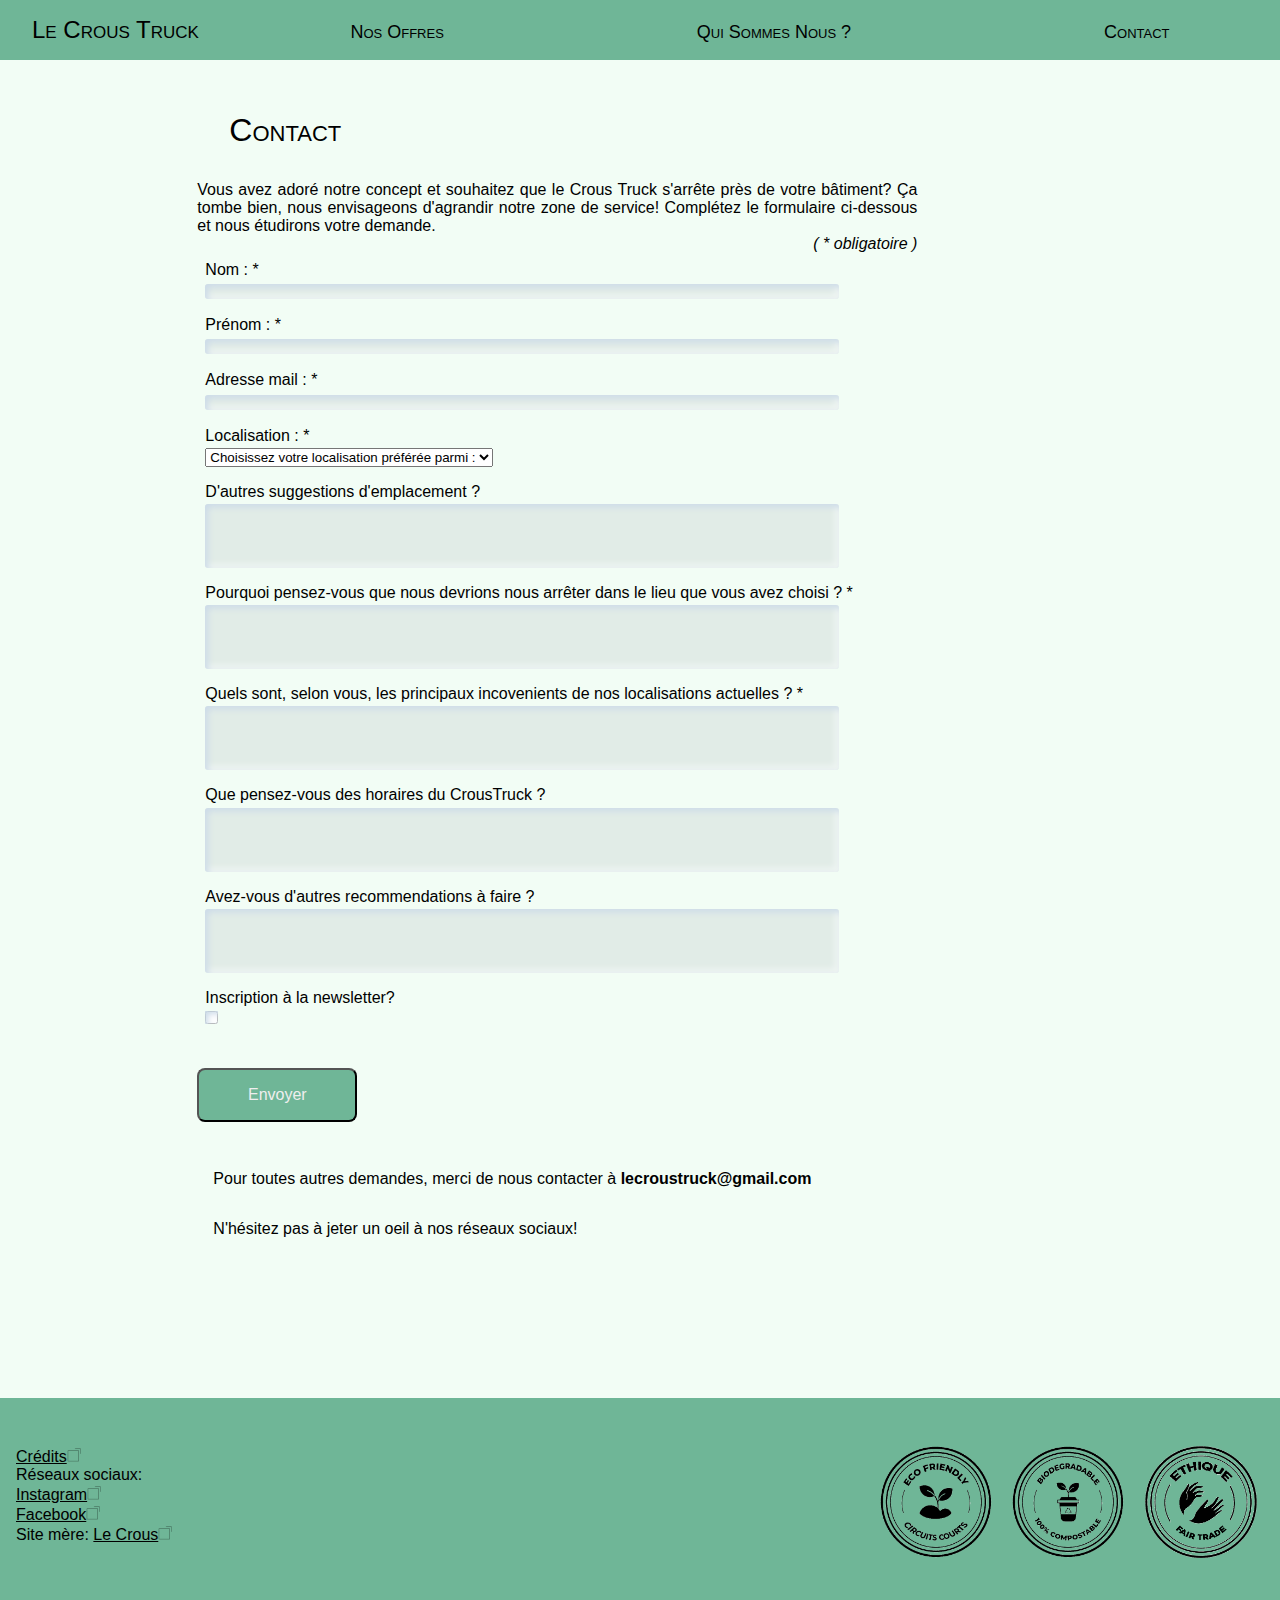
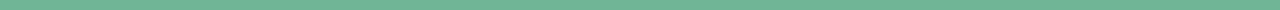
==== commit 50e91130: "fixed_checkbox_position" ====
--- a/contact.html
+++ b/contact.html
@@ -94,7 +94,7 @@
             <textarea class="contact_field" name ="recommendations" id="recommendations" cols="20" rows="1" ></textarea>
           </div>
 
-          <div class="contact_questions">
+          <div class="contact_questions" >
             <label for="newsletter">Inscription à la newsletter?</label>
             <input class="contact_field" type = "checkbox" name="newsletter" id="newsletter">
           </div>
--- a/style.css
+++ b/style.css
@@ -147,6 +147,9 @@
 .end-form {
     font-weight: 200;
     padding: 1rem;
+}
+#newsletter{
+    width: unset;
 }
 
 .contact_button{
@@ -175,15 +178,13 @@
     text-align: center;
 }
 /*placement du footer*/
-
-
-/*placement des images du footer*/
 .footer_icns{
-    grid-column-start: 3;
+    grid-column-start: 4;
 }
 .footer_icns img {
     padding-left: 1rem;
 }
+
 footer{
     font-weight: 100;
     font-variant:normal;
@@ -199,7 +200,8 @@
     text-decoration: underline;
 }
 .footer_links{
-    margin: 0, auto;
+    margin: 0;
+
 }
 /*credits*/
 .credit_h1{
@@ -212,7 +214,10 @@
 .img_open_tab{
     max-width: 1rem;
 }
-
+.credit_a:hover{
+    font-weight: unset;
+    text-decoration: underline;
+}
 /*Ci après, permet de faire la carte en responsive: */
 @media (min-width: 701px) and  (max-width: 1130px) {
     .produits {
@@ -400,8 +405,10 @@
     }
     /*resize des images du footer*/
     .footer_imgs{
-        max-width:3rem;
-        
+        max-width:4rem;
+    }
+    .footer_icns {
+        padding-left: 7rem;
     }
     /*Le code ci-après permet de faire le menu burger et a été trouvé sur le site:  https://codepen.io/alvarotrigo/pen/wvrzPWL,
     Nous avons apporté quelques modifications esthétiques, et nous l'avons adapté pour notre site.*/
